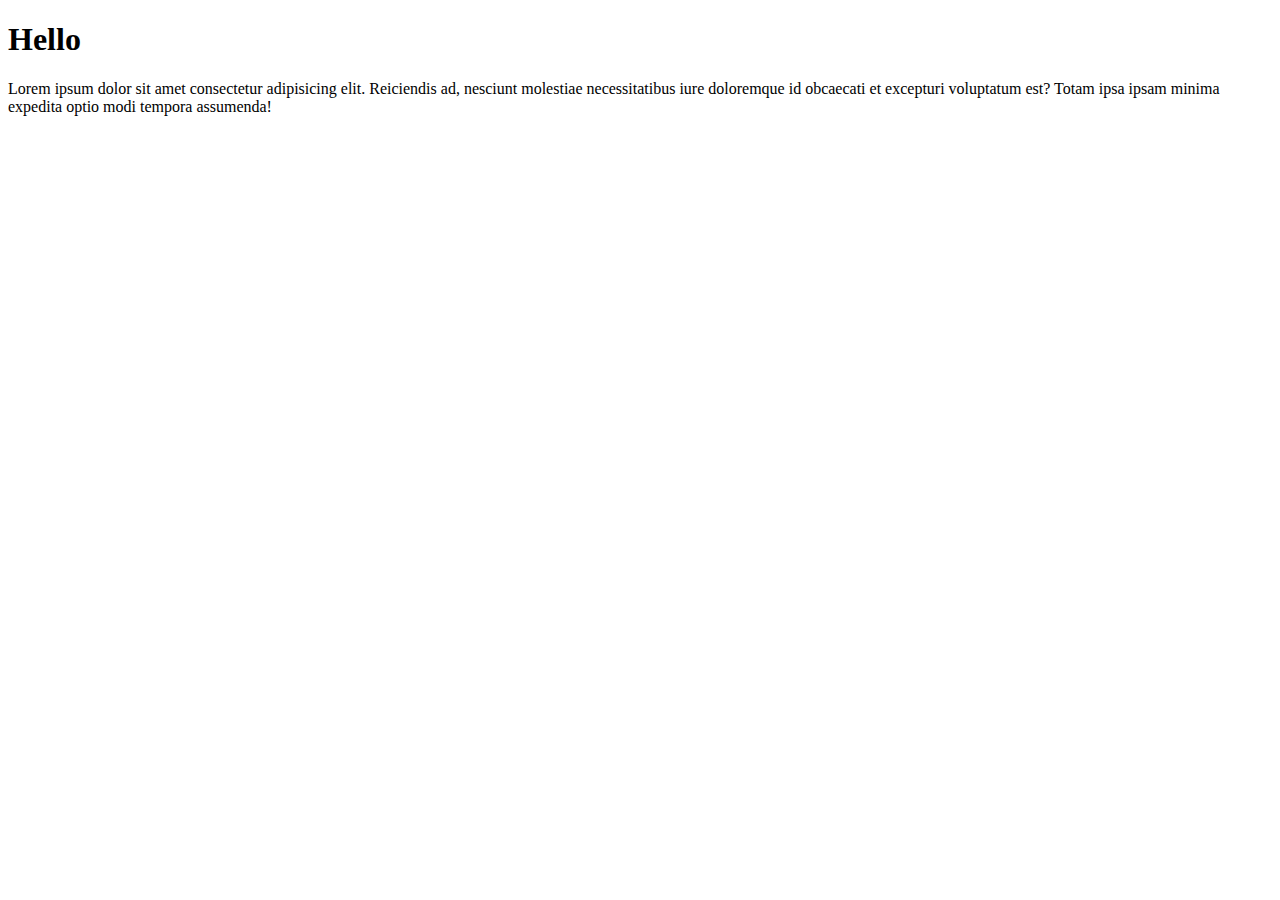
==== html/index.html @ 44255ed1 "first commit" ====
<!DOCTYPE html>
<html lang="en">
<head>
    <meta charset="UTF-8">
    <meta name="viewport" content="width=device-width, initial-scale=1.0">
    <title>My website</title>
    <link rel="stylesheet" href="/css/style.css">
</head>
<body>
    <h1>Hello</h1>
    <p>Lorem ipsum dolor sit amet consectetur adipisicing elit. Reiciendis ad, nesciunt molestiae necessitatibus iure doloremque id obcaecati et excepturi voluptatum est? Totam ipsa ipsam minima expedita optio modi tempora assumenda!</p>
    <script src="/js/index.js"></script>
</body>
</html>
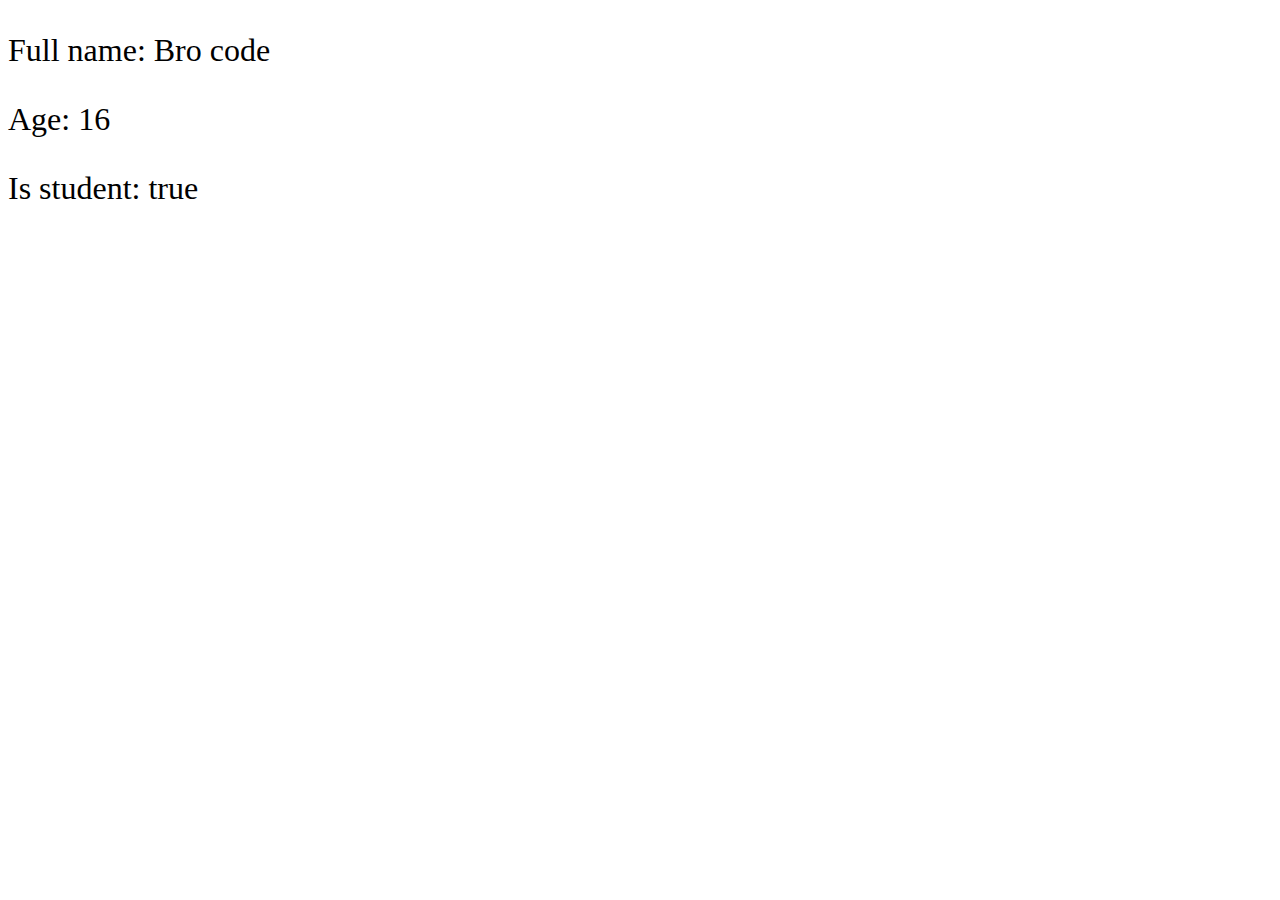
==== commit 7f473249: "Learned some variable features" ====
--- a/html/index.html
+++ b/html/index.html
@@ -7,8 +7,10 @@
     <link rel="stylesheet" href="/css/style.css">
 </head>
 <body>
-    <h1>Hello</h1>
-    <p>Lorem ipsum dolor sit amet consectetur adipisicing elit. Reiciendis ad, nesciunt molestiae necessitatibus iure doloremque id obcaecati et excepturi voluptatum est? Totam ipsa ipsam minima expedita optio modi tempora assumenda!</p>
+
+    <p id="p1"></p>
+    <p id="p2"></p>
+    <p id="p3"></p>
     <script src="/js/index.js"></script>
 </body>
 </html>--- a/css/style.css
+++ b/css/style.css
@@ -0,0 +1,4 @@
+body{
+    font-family: verdana;
+    font-size: 2em;
+}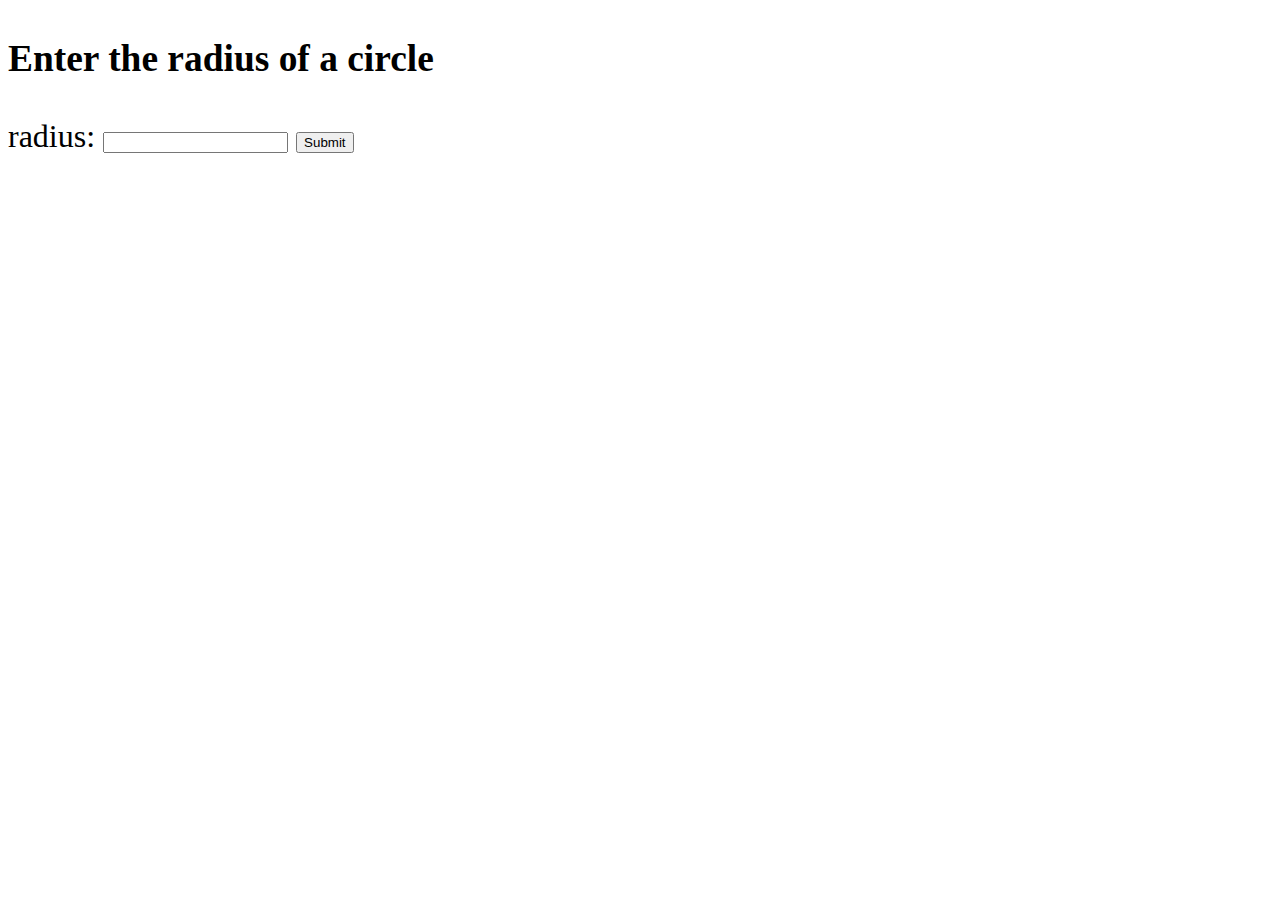
==== commit afc602a2: "after some break back in programing" ====
--- a/html/index.html
+++ b/html/index.html
@@ -7,10 +7,11 @@
     <link rel="stylesheet" href="/css/style.css">
 </head>
 <body>
+    <h3 id="MyH1">Enter the radius of a circle</h3>
+    <label>radius:</label>
+    <input type="text" id="MyInp">
+    <button id="MySubmit">Submit</button>
 
-    <p id="p1"></p>
-    <p id="p2"></p>
-    <p id="p3"></p>
-    <script src="/js/index.js"></script>
+    <script src="/js/const.js"></script>
 </body>
 </html>